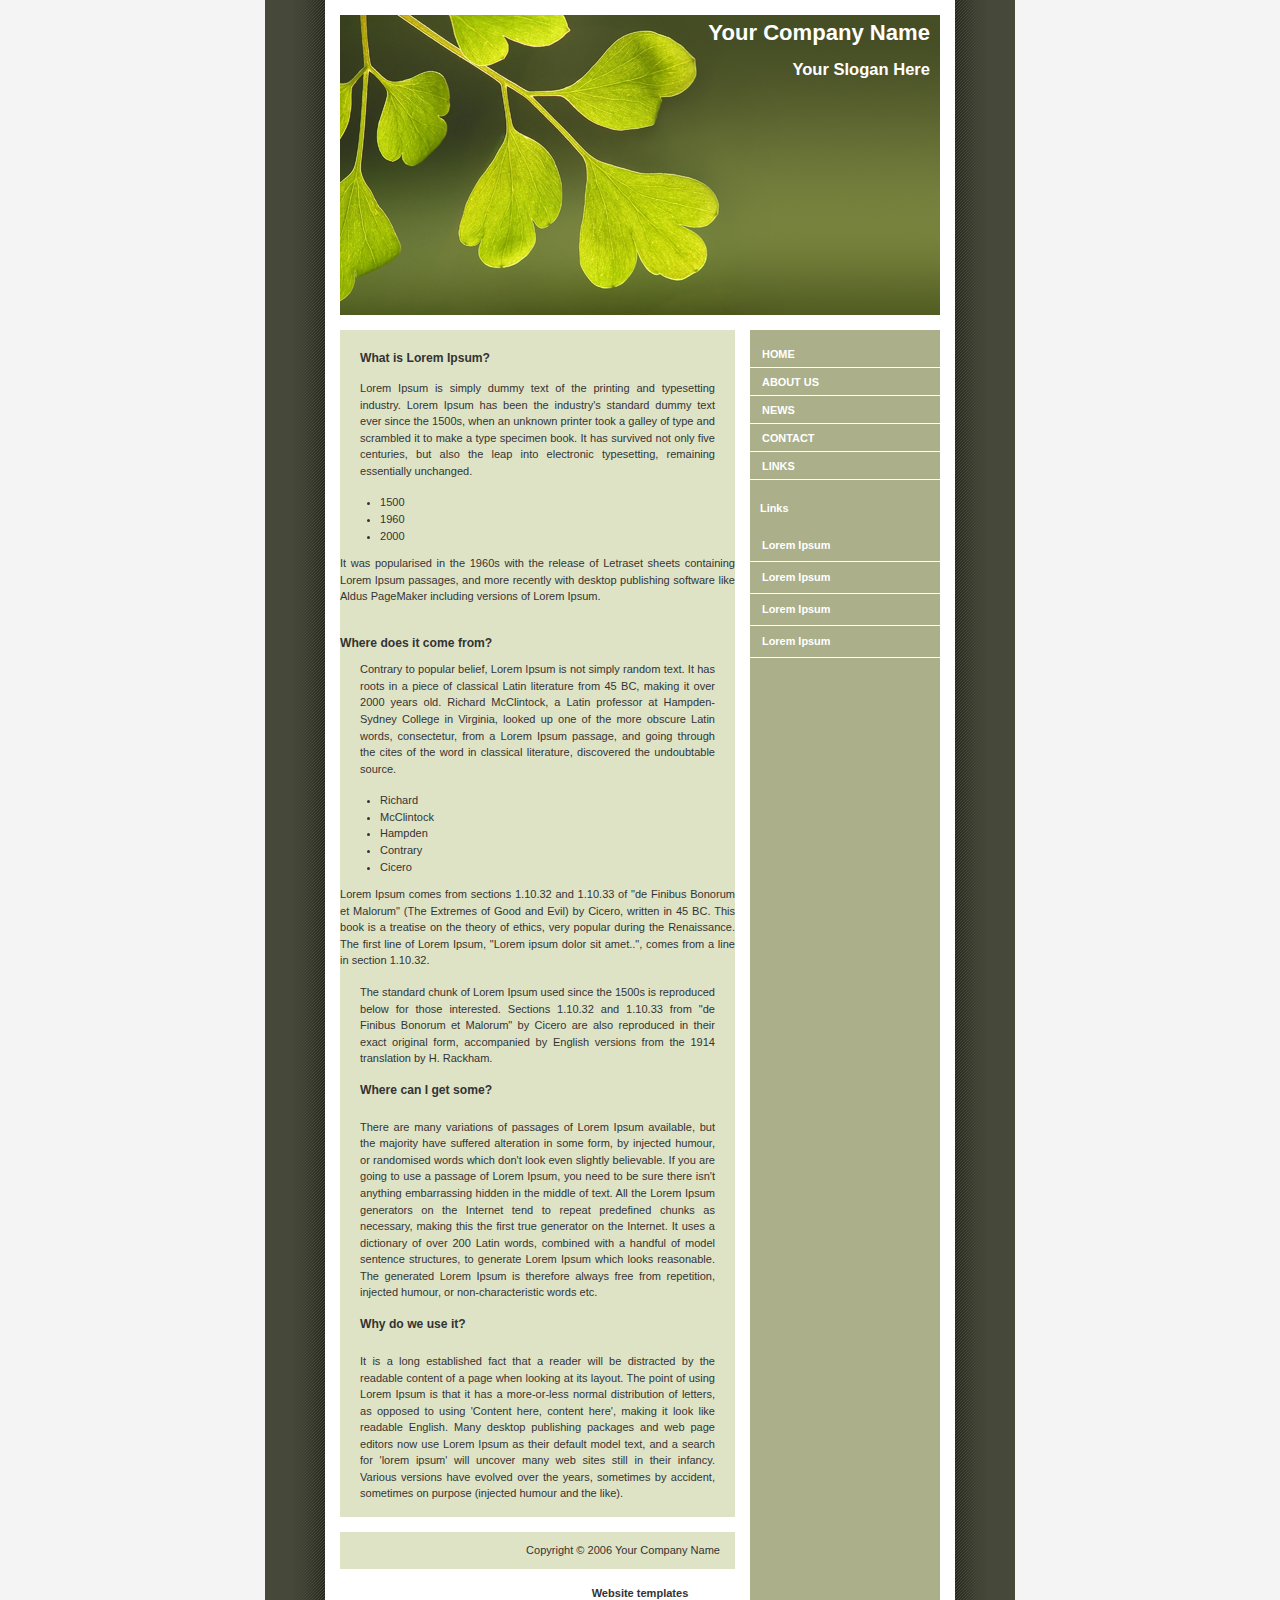
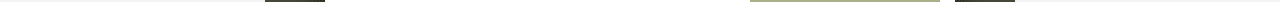
==== Exercise2/index.html @ fcd08b3a "new folder" ====
<!DOCTYPE html PUBLIC "-//W3C//DTD XHTML 1.0 Strict//EN"
	"http://www.w3.org/TR/xhtml1/DTD/xhtml1-strict.dtd">
<html xmlns="http://www.w3.org/1999/xhtml" xml:lang="en" >
<head>
	<meta http-equiv="content-type" content="text/html; charset=iso-8859-1" />
	<title>Your Company Name</title>
	<link rel="stylesheet" type="text/css" media="screen" href="style.css" />

	<!-- Your CSS goes here -->
	<style>

	</style>

</head>
<body>

	<div id="container">
		<div id="intro">
			<div id="pageHeader">
				<h1><span>Your Company Name</span></h1>
				<h2><span>Your Slogan Here</span></h2>
			</div>
		</div>

		<div id="supportingText">
			<div id="explanation">
				<h3><span>What is Lorem Ipsum?</span></h3>
				<p class="p1"><span>Lorem Ipsum is simply dummy text of the printing and typesetting industry. Lorem Ipsum has been the industry's standard dummy text ever since the 1500s, when an unknown printer took a galley of type and scrambled it to make a type specimen book. <span class="danger">It has survived not only five centuries</span>, but also the leap into electronic typesetting, remaining essentially unchanged. 
					<ul>
						<span class="years">
							<li>1500</li>
							<li class="strong">1960</li>
							<li>2000</li>
						</span>
					</ul>
					It was popularised in the 1960s with the release of Letraset sheets containing Lorem Ipsum passages, and more recently with desktop publishing software like Aldus PageMaker including versions of Lorem Ipsum.</span></p>
				</div>
				<div id="philosophy">
					<h3><span>Where does it come from?</span></h3>
					<p class="p1"><span>Contrary to popular belief, Lorem Ipsum is not simply random text. It has roots in a piece of classical Latin literature from 45 BC, making it over 2000 years old. Richard McClintock, a Latin professor at Hampden-Sydney College in Virginia, looked up one of the more obscure Latin words, consectetur, from a Lorem Ipsum passage, and going through the cites of the word in classical literature, discovered the undoubtable source. 

						<ul>
							<li>Richard</li>
							<li>McClintock</li>
							<span>
								<li class="strong">Hampden</li>
							</span>
							<li>Contrary</li>
							<li>Cicero</li>
						</ul>

						Lorem Ipsum comes from sections 1.10.32 and 1.10.33 of "de Finibus Bonorum et Malorum" (The Extremes of Good and Evil) by Cicero, written in 45 BC. This book is a treatise on the theory of ethics, very popular during the Renaissance. The first line of Lorem Ipsum, "Lorem ipsum dolor sit amet..", comes from a line in section 1.10.32.</span></p>
						<p class="p2"><span><span class="danger">The standard chunk of Lorem Ipsum used since the 1500s is reproduced below for those interested.</span> Sections 1.10.32 and 1.10.33 from "de Finibus Bonorum et Malorum" by Cicero are also reproduced in their exact original form, accompanied by English versions from the 1914 translation by H. Rackham.</span></p>
					</div>

					<div id="participation">
						<h3><span>Where can I get some?</span></h3>
						<p class="p1"><span>There are many variations of passages of Lorem Ipsum available, but the majority have suffered alteration in some form, by injected humour, or randomised words which don't look even slightly believable. If you are going to use a passage of Lorem Ipsum, you need to be sure there isn't anything embarrassing hidden in the middle of text. All the Lorem Ipsum generators on the Internet tend to repeat predefined chunks as necessary, making this the first true generator on the Internet. It uses a dictionary of over 200 Latin words, combined with a handful of model sentence structures, to generate Lorem Ipsum which looks reasonable. The generated Lorem Ipsum is therefore always free from repetition, injected humour, or non-characteristic words etc.</span></p>
					</div>

					<div id="benefits">
						<h3><span>Why do we use it?</span></h3>
						<p class="p1"><span>It is a long established fact that a reader will be distracted by the readable content of a page when looking at its layout. The point of using Lorem Ipsum is that it has a more-or-less normal distribution of letters, as opposed to using 'Content here, content here', making it look like readable English. Many desktop publishing packages and web page editors now use Lorem Ipsum as their default model text, and a search for 'lorem ipsum' will uncover many web sites still in their infancy. Various versions have evolved over the years, sometimes by accident, sometimes on purpose (injected humour and the like).</span></p>
					</div>

					<div id="footer">
						Copyright � 2006 Your Company Name
					</div>

				</div>


				<div id="linkList">
					<div id="linkList2">
						<div id="lselect">
							<ul>
								<li><a href="">Home</a></li>
								<li><a href="">About Us</a></li>
								<li><a href="">News</a></li>
								<li><a href="">Contact</a></li>
								<li><a href="">Links</a></li>
							</ul>
						</div>

						<div id="larchives">
							<h3 class="archives"><span>Links</span></h3>
							<ul>
								<li><a href="">Lorem Ipsum</a></li>
								<li><a href="">Lorem Ipsum</a></li>
								<li><a href="">Lorem Ipsum</a></li>
								<li><a href="">Lorem Ipsum</a></li>
							</ul>
						</div>
					</div>
				</div>


			</div>
			<!-- Designed by DreamTemplate. Please leave link unmodified. -->
			<br><center><a href="http://www.dreamtemplate.com" title="Website Templates" target="_blank">Website templates</a></center>
		</body>
		</html>
---- Exercise2/style.css ----
a {
    font-weight: bold;
}

a:link,
a:visited {
    text-decoration: none;
    color: #333;
}

a:hover,
a:active {
    text-decoration: underline;
    color: #F36;
}

body {
    background: #f4f4f4 url(pagebg.gif) repeat-y top center;
    font: 69%/1.5em 'Lucida Sans Unicode', 'Lucida Grande', verdana, arial, sans-serif;
    color: #333;
    margin: 0;
    padding: 0;
    text-align: center;
}

p {
    margin: 0 0 10px;
}

#container {
    position: relative;
    background: transparent;
    margin: 0 auto;
    text-align: justify;
    width: 600px;
}

#container h3 {
    font-size: 110%;
    font-weight: bold;
    margin-bottom: 10px;
    margin-top: 30px;
}

#pageHeader {
    margin: 0;
    padding-top: 15px;
    height: 300px;
    background: #FFF url(header.jpg) no-repeat bottom;
    border-bottom: 15px solid #FFF;
    text-align: right;
}

#pageHeader h1,
#pageHeader h2 {
    margin: 0;
    padding: 10px;
    color: #FFFFFF;
}

#preamble {
    position: absolute;
    top: 330px;
    right: 0;
    z-index: 2;
    width: 190px;
    font-size: 90%;
    color: #FFF;
    text-align: left;
    border-bottom: 15px solid #FFF;
    line-height: 14px;
    padding-top: 10px;
}

#preamble p {
    margin: 0 17px 15px 15px;
}

#preamble h3 {
    height: 30px;
    margin: 0;
    padding: 0;
}

#preamble h3 span {
    margin: 0;
    padding: 10px;
}

#supportingText {
    margin: 0 205px 0 0;
    background-color: #DFE3C6;
    padding-top: 20px;
}

#supportingText p {
    margin: 0 20px 15px 20px;
}

#explanation h3 {
    height: 30px;
    margin: 0;
    padding: 0;
}

#explanation h3 span {
    margin: 0;
    padding: 20px;
}

#participation h3 {
    height: 37px;
    margin: 0;
    padding: 0;
}

#participation h3 span {
    margin: 0;
    padding: 20px;
}

#benefits h3 {
    height: 37px;
    margin: 0;
    padding: 0;
}

#benefits h3 span {
    margin: 0;
    padding: 20px;
}

#footer {
    border-top: 15px solid #FFF;
    padding: 10px 15px 10px 10px;
    text-align: right;
    margin: 0;
    background-color: #DFE3C6;
}

#footer a {
    margin-left: 20px;
    color: #CCC;
}

#footer a:hover,
#footer a:active {
    color: #FFF;
}

#linkList {
    background: transparent;
    padding: 0;
    margin: 0;
    width: 190px;
    position: absolute;
    top: 350px;
    right: 0;
    font-size: 90%;
}

#linkList ul {
    margin: 0;
    padding: 0;
    list-style: none;
}

#lselect ul,
#larchives ul,
#lresources ul {
    margin-top: -10px;
    margin-bottom: -10px;
}

#linkList li {
    display: block;
    padding: 8px 0 7px 12px;
    margin: 0;
    line-height: 160%;
    border-bottom: 1px solid #FFF;
}

#linkList li a {
    color: #FFFFFF;
    font: bold 110% arial, helvectica, sans-serif;
}

#linkList li:hover {
    background-color: #7E8459;
    background-position: 0 0;
}

#linkList li:hover a {
    color: #FFF;
}

#lselect {
    color: #377774;
}

#lselect li:hover {
    color: #656565;
}

#lselect li a {
    text-transform: uppercase;
    font: bold 110% arial, helvectica, sans-serif;
    display: block;
    margin: 0;
    padding: 0;
}

#lselect li:hover a {
    color: #FFF;
}

#lselect li a.c:link,
#lselect li a.c:visited {
    display: inline;
    font-weight: normal;
    text-transform: none;
    font-size: 100%;
    color: #377774;
}

#lselect li:hover a.c {
    color: #FFB9CB;
}

h3.archives {
    height: 30px;
    margin: 0;
    padding: 0;
}

h3.archives span {
    margin: 0;
    padding: 10px;
    color: #FFFFFF;
}
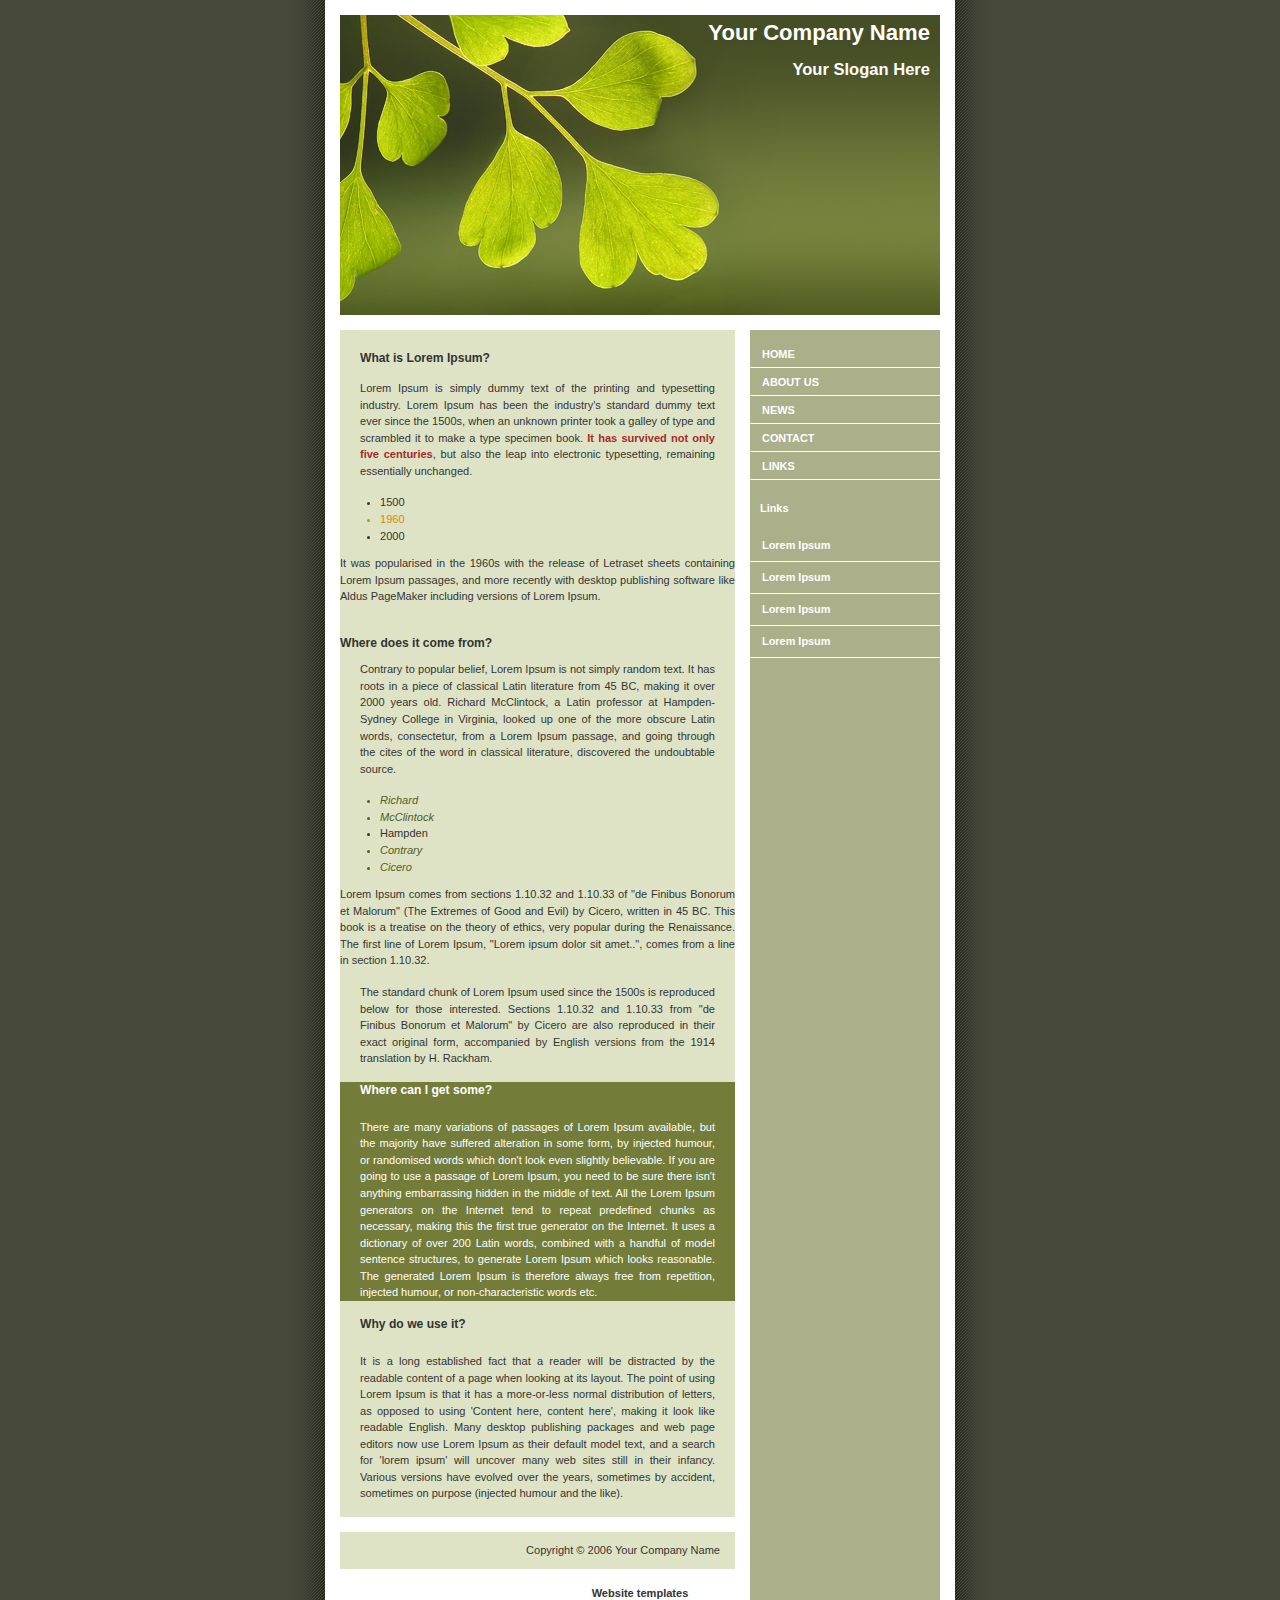
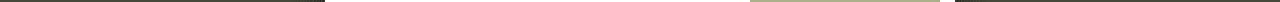
==== commit 24086f89: "style adapted" ====
--- a/Exercise2/index.html
+++ b/Exercise2/index.html
@@ -8,7 +8,27 @@
 
 	<!-- Your CSS goes here -->
 	<style>
-
+		body {
+			background-color: #464939; 
+			}
+		h3 {
+			font-size: 12pt;
+			}
+		#participation {
+			background: #747C3A;
+			color: white;
+		}
+		#explanation [class="danger"]  {
+			color: brown;
+			font-weight: bold;
+		}
+		ul>li {
+			color: #525D21;
+			font-style: italic;
+		}
+		.years [class="strong"] {
+			color: #DD8804;
+		}
 	</style>
 
 </head>
